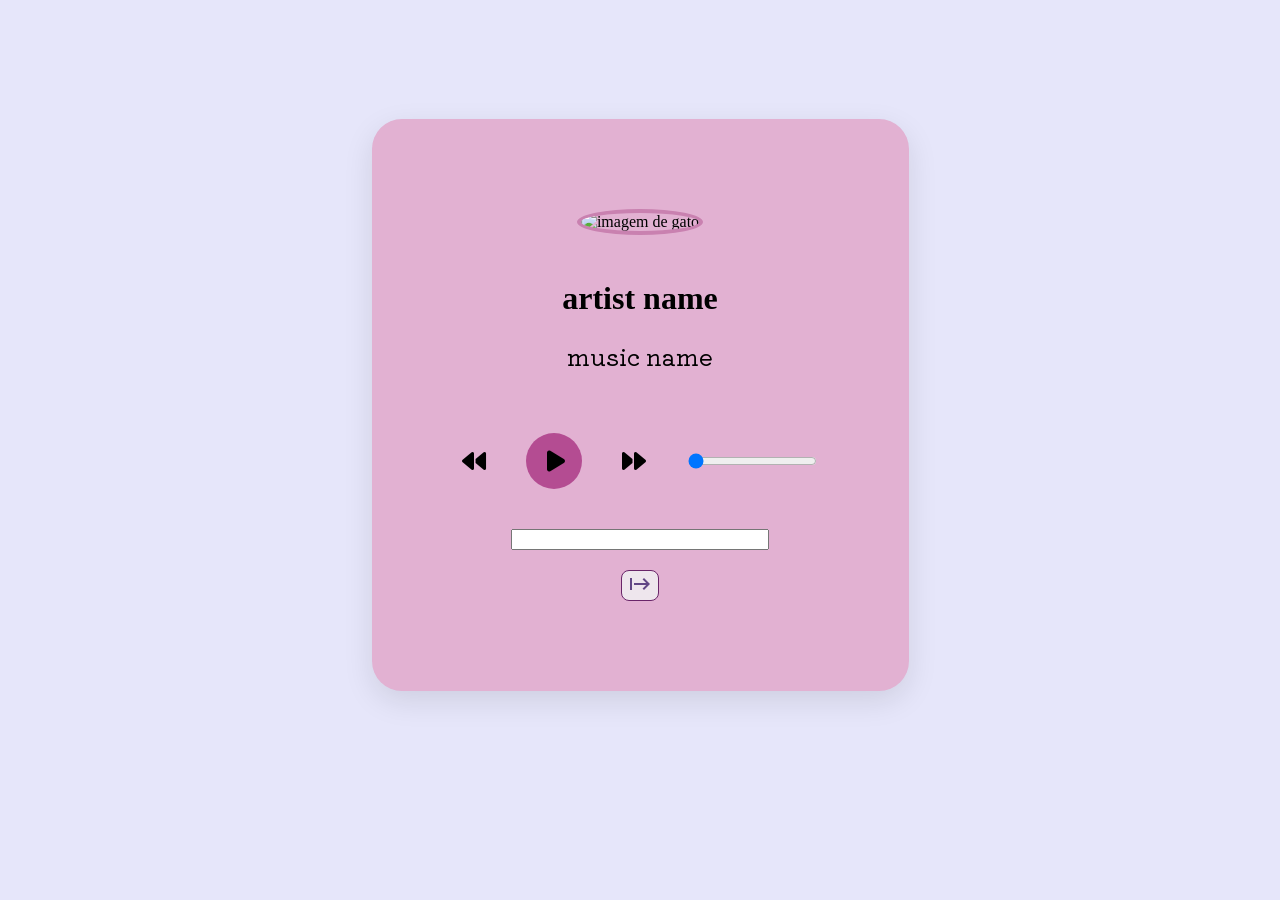
==== index.html @ a7db93d2 "23.06.26 - 17:30" ====
<!DOCTYPE html>
<html lang="pt-br">

<head>
    <title> Meu Player</title>
    <meta charset="UTF-8">
    <meta name="viewport" content="width=device-width ,initial-scale=1.0">
    <link rel="stylesheet" href="style.css">
    <link rel="stylesheet" href="https://cdnjs.cloudflare.com/ajax/libs/font-awesome/6.5.1/css/all.min.css" integrity="sha512-DTOQO9RWCH3ppGqcWaEA1BIZOC6xxalwEsw9c2QQeAIftl+Vegovlnee1c9QX4TctnWMn13TZye+giMm8e2LwA==" crossorigin="anonymous" referrerpolicy="no-referrer" /> 
    <link rel="stylesheet" href="https://fonts.googleapis.com/css2?family=Material+Symbols+Outlined:opsz,wght,FILL,GRAD@20..48,100..700,0..1,-50..200&icon_names=start"/>
    <script src="https://code.jquery.com/jquery-3.7.1.min.js"defer></script>
    <script src="script.js" defer></script>
    </Head>

<body>

<audio id="musica"></audio>


<div class="Conteiner-principal">


<header>
 <img id= "capa" src="https://s2.glbimg.com/4Ek8CnZSuYyyvaNQEPPiX_d-faA=/e.glbimg.com/og/ed/f/original/2017/11/24/gali1.jpg" alt="imagem de gato" class="FundoPlayer">
 <h1 id="Nome-cantor"> artist name </h1>
 <h2 id="Nome-musica"> music name </h2>
</header>


<footer> 
  <i class="fa-solid fa-backward Esquerda"></i>


<button class="botão" id="botão-controle">

  
  
<i class="fa-solid fa-play Play"> </i>
<i class="fa-solid fa-circle-pause Pause" style="display: none;"></i> 
 </button> 
<i class="fa-solid fa-forward Direita"></i>
<input type="range" id="barra-progresso" value="0" max="100">
</footer>

<input type="text" id="buscar" onkeydown="if(event.key === 'Enter') buscar ()"> 

 <button id="pesquisar">
<i class="material-symbols-outlined start"> start
</i>
</button> 


</div>
</body>
---- style.css ----
@import url('https://fonts.googleapis.com/css2?family=Kiwi+Maru&display=swap');


.FundoPlayer {
    width: 25vh;
    height:25vh;
    border-radius: 50%;
    overflow: hidden;
    border: 4px solid #c981b0;
    margin-bottom: 20px;
    position: relative;
    align-items: center;
    
}

 
 .rotação {
   animation: rotação 15s linear infinite
 }


body { 
background-color: #E6E6FA;
display: flex;
justify-content: center;
align-items: center;
margin: 0;
height: 90vh;


}



.botão {
    width: 56px;
    height: 56px;
    border-radius: 50px;
    background-color:#b44c92;
    border:none;
    justify-content: center;
    align-items: center;
    cursor: pointer;
    display: flex;
    position: relative;
    font-size: 24px;
    
  
}


.Conteiner-principal {

    text-align: center;
    background-color: #e2b1d2;
    padding: 90px;
    border-radius: 30px;
    box-shadow: 0px 10px 30px rgba(0, 0, 0, 0.1);
    max-width: 400px;
    justify-items: center;
    position: relative;
    display: flex;
    flex-direction: column;
    align-items: center;
   
}




footer {
 
    display: flex;
    justify-content: center;
    align-items: center;
    gap:40px;
    margin-top: 40px;
    font-size: 24px;
    cursor: pointer;
    
}

.Play {
    transform: translate(2px);

}
 
.Pause {

    font-size:27px;
    color: #e2c4d8;
   
}


input[type="text"] { 
    width: 70%;
    display: block;
    margin-top: 40px;
   
}

input[type="text"]:focus {
    border-color:#050000;
    outline: none;
}

h2 {

font-family: "Kiwi Maru", serif;
font-weight: 400;
color: #000000;
font-style: normal;

}

.start {
color: #624785;
display: inline-flex;
}

#pesquisar {
margin-top: 20px;
cursor: pointer;
background-color:  #eee6ed;
border-radius: 8px; 
border: 1px solid #692569;
}


@keyframes rotação {
    from {
        transform: rotate(0deg)
}
   to {
    transform: rotate(360deg)
   }
}
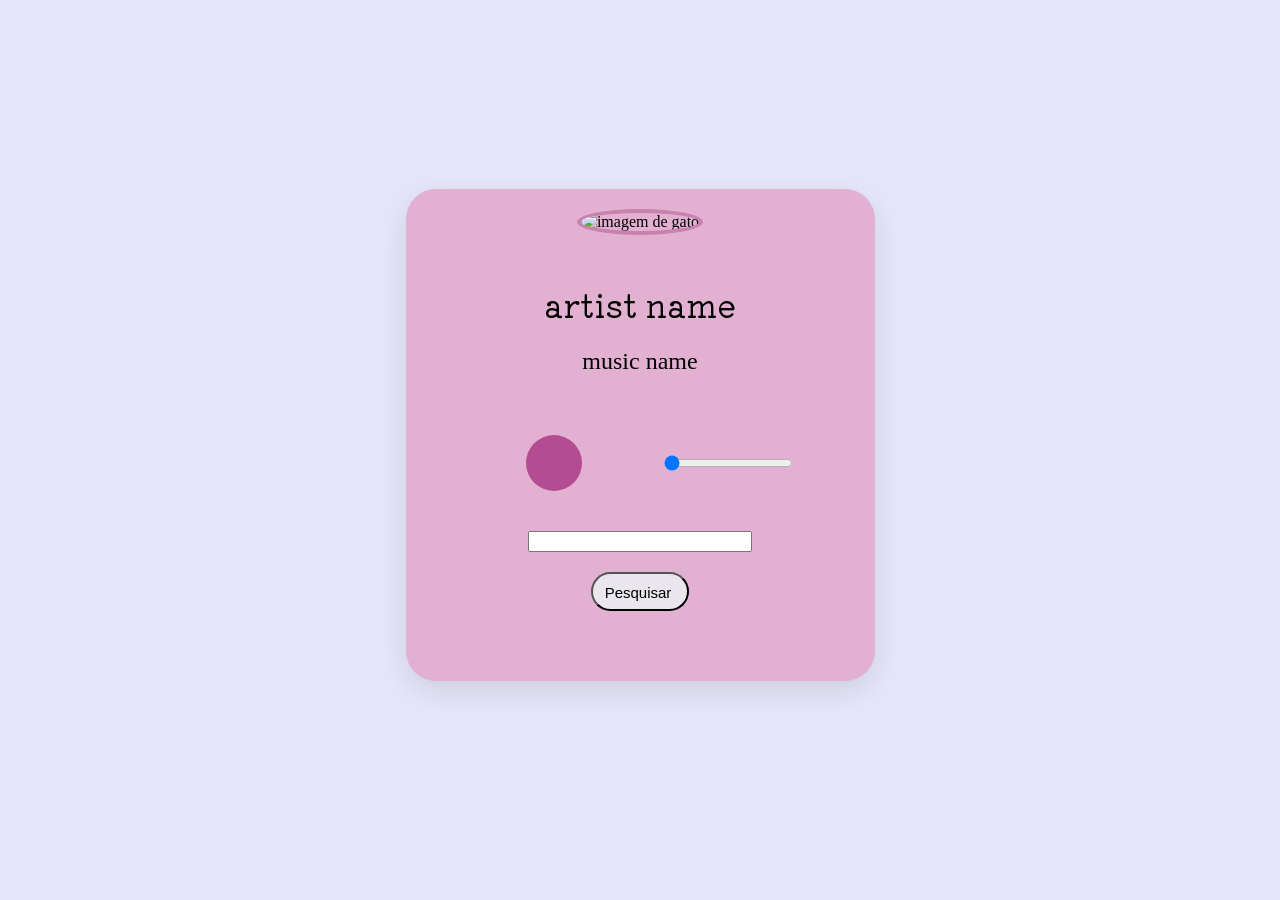
==== commit dbc932e0: "26.06.26" ====
--- a/index.html
+++ b/index.html
@@ -4,13 +4,13 @@
 <head>
     <title> Meu Player</title>
     <meta charset="UTF-8">
-    <meta name="viewport" content="width=device-width ,initial-scale=1.0">
+    <meta name="viewport" content="width=device-width, initial-scale=1.0">
     <link rel="stylesheet" href="style.css">
-    <link rel="stylesheet" href="https://cdnjs.cloudflare.com/ajax/libs/font-awesome/6.5.1/css/all.min.css" integrity="sha512-DTOQO9RWCH3ppGqcWaEA1BIZOC6xxalwEsw9c2QQeAIftl+Vegovlnee1c9QX4TctnWMn13TZye+giMm8e2LwA==" crossorigin="anonymous" referrerpolicy="no-referrer" /> 
+    <link rel="stylesheet" href="https://cdnjs.cloudflare.com/ajax/libs/font-awesome/7.0.1/css/all.min.css" integrity="sha512-2SwdPD6INVrV/lHTZbO2nodKhrnDdJK9/kg2XD1r9uGqPo1cUbujc+IYdlYdEErWNu69gVcYgdxlmVmzTWnetw==" crossorigin="anonymous" referrerpolicy="no-referrer" />
     <link rel="stylesheet" href="https://fonts.googleapis.com/css2?family=Material+Symbols+Outlined:opsz,wght,FILL,GRAD@20..48,100..700,0..1,-50..200&icon_names=start"/>
-    <script src="https://code.jquery.com/jquery-3.7.1.min.js"defer></script>
+    <script src="https://code.jquery.com/jquery-3.7.1.min.js" defer></script>
     <script src="script.js" defer></script>
-    </Head>
+    </head>
 
 <body>
 
@@ -44,13 +44,15 @@
 
 <input type="text" id="buscar" onkeydown="if(event.key === 'Enter') buscar ()"> 
 
- <button id="pesquisar">
-<i class="material-symbols-outlined start"> start
-</i>
-</button> 
+<button id="pesquisar">
+<i class="fa-solid fa-magnifying-glass"></i>
+Pesquisar</button> 
 
 
 </div>
+
 </body>
 
+</html>
 
+
--- a/style.css
+++ b/style.css
@@ -10,12 +10,19 @@
     margin-bottom: 20px;
     position: relative;
     align-items: center;
+    animation: rotacao 15s linear infinite;
+    animation-play-state: paused;
     
 }
 
  
- .rotação {
-   animation: rotação 15s linear infinite
+ .rotacao {
+   animation-play-state:running;
+ }
+
+
+ .pausada {
+    animation-play-state: paused;
  }
 
 
@@ -26,6 +33,7 @@
 align-items: center;
 margin: 0;
 height: 90vh;
+
 
 
 }
@@ -108,11 +116,18 @@
 h2 {
 
 font-family: "Kiwi Maru", serif;
+font-weight: 300;
+color: #000000;
+font-style: normal;
+}
+
+h1 {
+font-family: "Kiwi Maru", serif;
 font-weight: 400;
 color: #000000;
 font-style: normal;
+}
 
-}
 
 .start {
 color: #624785;
@@ -120,15 +135,24 @@
 }
 
 #pesquisar {
+display: flex;
+align-items: center;
+padding: 10px 16px 8px 8px;
+gap: 4px;
 margin-top: 20px;
 cursor: pointer;
-background-color:  #eee6ed;
-border-radius: 8px; 
-border: 1px solid #692569;
+background-color:  #e9e6ee;
+border-radius: 24px; 
+border: 5px rgb(192, 142, 192) #3d073d;
+font-size: 15px;
+
+
+
+
 }
 
 
-@keyframes rotação {
+@keyframes rotacao {
     from {
         transform: rotate(0deg)
 }
@@ -137,7 +161,15 @@
    }
 }
     
-
+@media (1024px <= width <= 1440px) {
+    .Conteiner-principal {
+    max-width: 1200px;
+    top: 30px;
+    padding: 20px 80px 70px;
+    margin: 0 auto;
+    }
+ 
+}
     
 
 
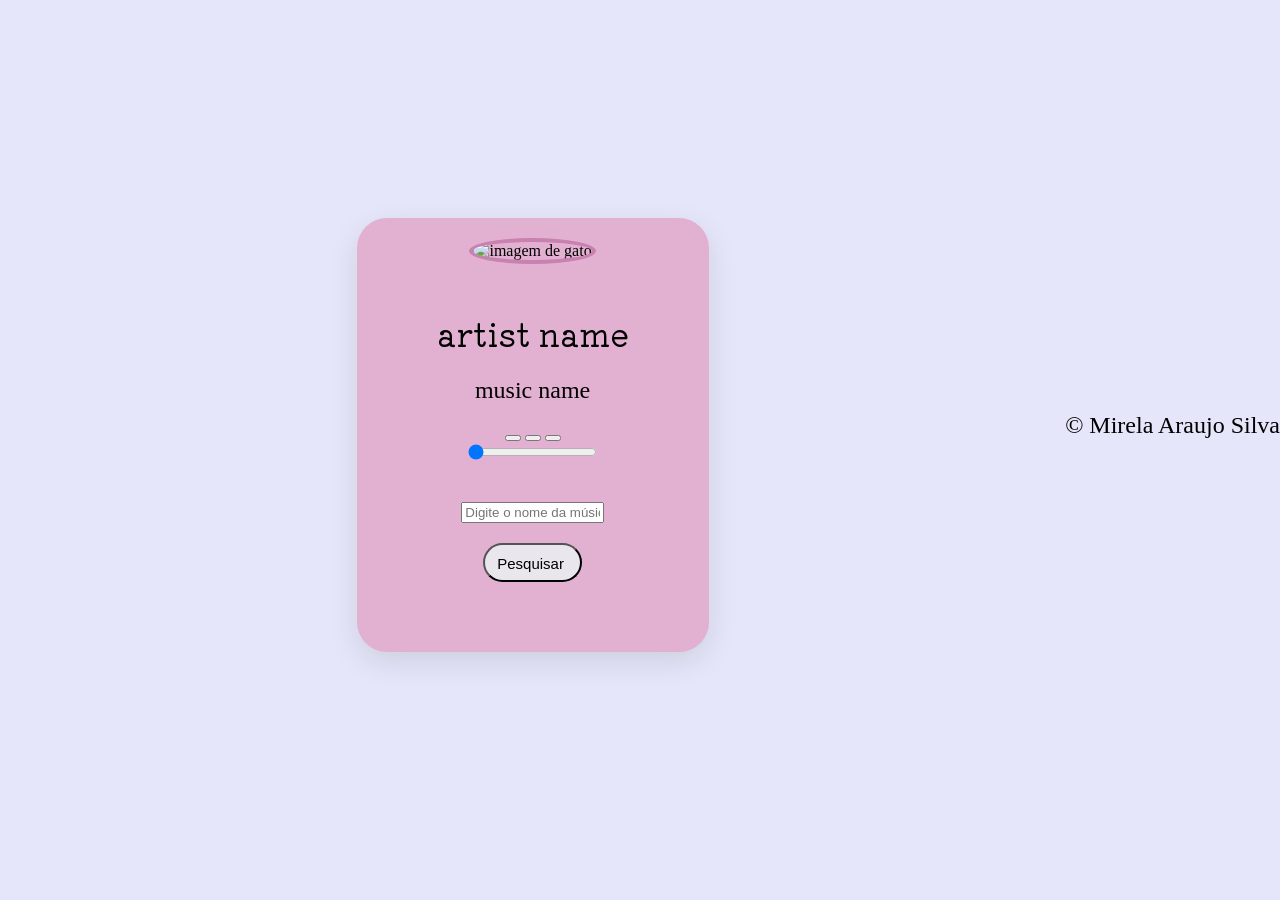
==== commit 246c7292: "16.07.26" ====
--- a/index.html
+++ b/index.html
@@ -2,7 +2,7 @@
 <html lang="pt-br">
 
 <head>
-    <title> Meu Player</title>
+    <title> Pink Kitty Player </title>
     <meta charset="UTF-8">
     <meta name="viewport" content="width=device-width, initial-scale=1.0">
     <link rel="stylesheet" href="style.css">
@@ -17,7 +17,7 @@
 <audio id="musica"></audio>
 
 
-<div class="Conteiner-principal">
+<main class="Conteiner-principal">
 
 
 <header>
@@ -27,31 +27,41 @@
 </header>
 
 
-<footer> 
-  <i class="fa-solid fa-backward Esquerda"></i>
+<nav class="controles-player">
+
+<button class="botao-controle" id="btn-voltar">
+    <i class="fa-solid fa-backward Esquerda"></i>
+</button>
+
+<button class="botao-controle" id="btn-play-pause">
+ <i class="fa-solid fa-play Play" id="icone-play"></i>
+ <i class="fa-solid fa-circle-pause Pause"  id="icone-pause" style="display: none;"></i>   
+</button>
 
 
-<button class="botão" id="botão-controle">
 
-  
-  
-<i class="fa-solid fa-play Play"> </i>
-<i class="fa-solid fa-circle-pause Pause" style="display: none;"></i> 
- </button> 
+ <button class="botao-controle" id="btn-avancar">
 <i class="fa-solid fa-forward Direita"></i>
+</button>
+</nav>
+
 <input type="range" id="barra-progresso" value="0" max="100">
-</footer>
 
-<input type="text" id="buscar" onkeydown="if(event.key === 'Enter') buscar ()"> 
+<input type="text" id="buscar" placeholder="Digite o nome da música ou do cantor" onkeydown="if(event.key === 'Enter') buscar()"> 
+
 
 <button id="pesquisar">
 <i class="fa-solid fa-magnifying-glass"></i>
-Pesquisar</button> 
+Pesquisar</button>
+</main>
+
+<footer>
+    <p>&copy; Mirela Araujo Silva </p>
+</footer>
+
+</body>
 
 
-</div>
-
-</body>
 
 </html>
 
